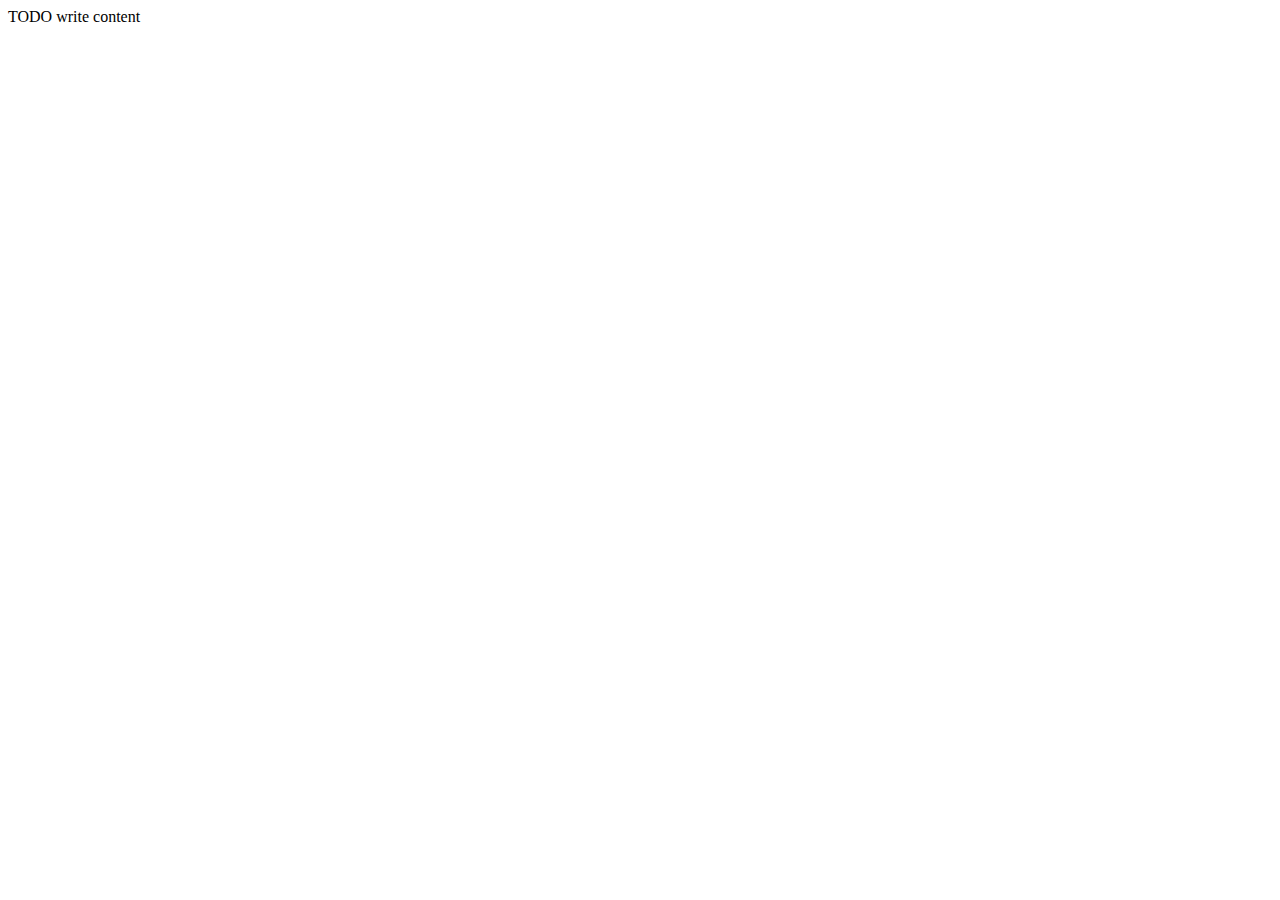
==== web/pags/contactenos.html @ ec0ce639 "QuienesSomos, falla css texto, cambio de  archivo html- jsp" ====
<!DOCTYPE html>
<!--
To change this license header, choose License Headers in Project Properties.
To change this template file, choose Tools | Templates
and open the template in the editor.
-->
<html>
    <head>
        <title>TODO supply a title</title>
        <meta charset="UTF-8">
        <meta name="viewport" content="width=device-width, initial-scale=1.0">
    </head>
    <body>
        <div>TODO write content</div>
    </body>
</html>
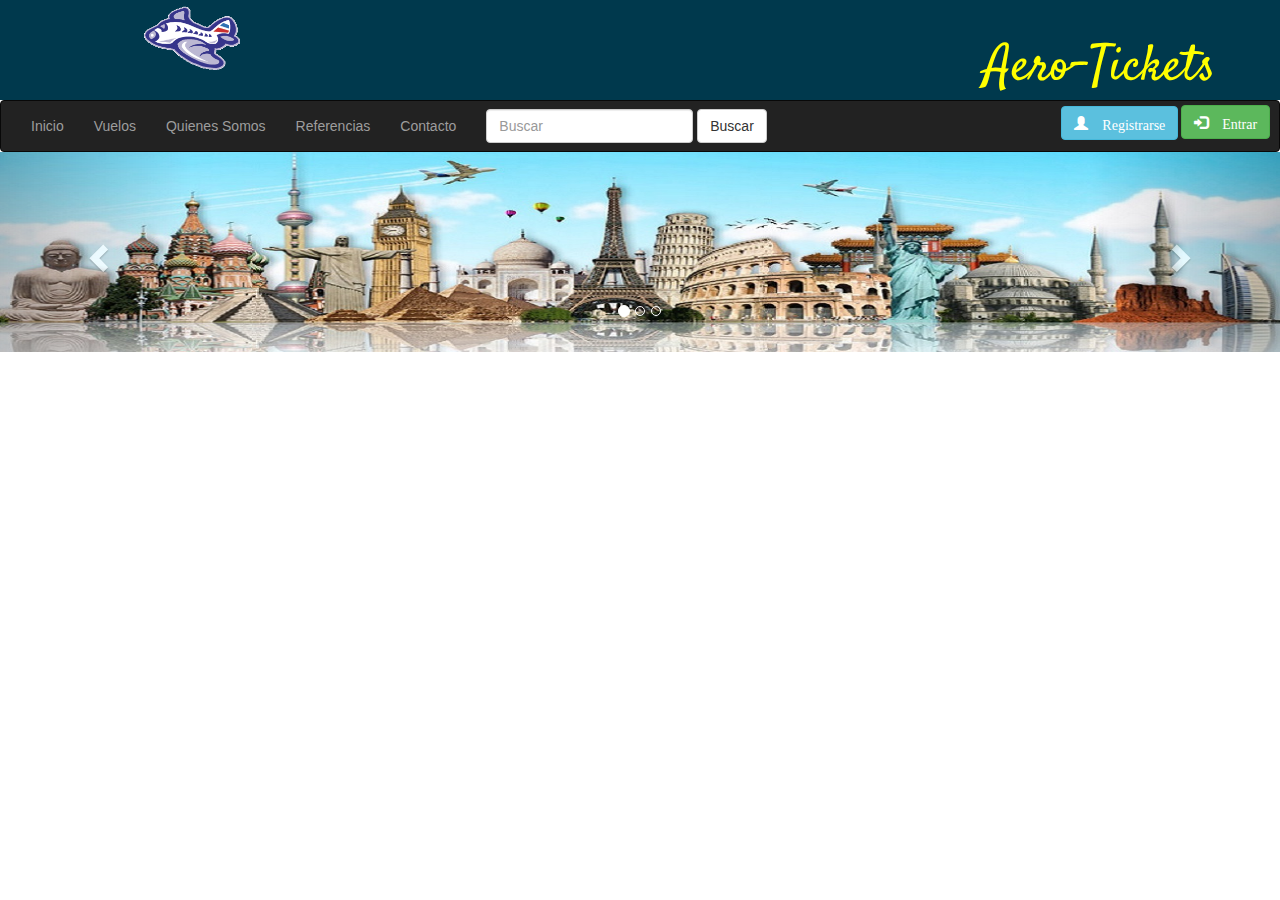
==== commit 0cc7c63e: "Modificaciones a css y paginas para hacerlas responsivas" ====
--- a/web/pags/contactenos.html
+++ b/web/pags/contactenos.html
@@ -6,11 +6,208 @@
 -->
 <html>
     <head>
-        <title>TODO supply a title</title>
+        <title>ReservacionesCR</title>
         <meta charset="UTF-8">
-        <meta name="viewport" content="width=device-width, initial-scale=1.0">
+        <meta name="viewport" content="width=device-width, user-scalable=no, initial-scale=1.0, maximum-scale=1.0, minimum-scale=1.0">        <link rel="stylesheet" href="https://maxcdn.bootstrapcdn.com/bootstrap/3.3.7/css/bootstrap.min.css">
+        <script src="https://ajax.googleapis.com/ajax/libs/jquery/3.2.0/jquery.min.js"></script>
+        <script src="https://maxcdn.bootstrapcdn.com/bootstrap/3.3.7/js/bootstrap.min.js"></script>
+        <link href="../css/estilos.css" rel="stylesheet" type="text/css"/>
+        <link href="https://fonts.googleapis.com/css?family=Satisfy" rel="stylesheet">
     </head>
     <body>
-        <div>TODO write content</div>
+        <div id="encabezado">
+            <h3>Aero-Tickets</h3>
+            <img src="../imagenes/inicio/avion.gif" alt=""/>
+        </div>
+        <div id="navBar">
+            <nav class="navbar navbar-inverse" role="navigation">
+                <div class="navbar-header">
+                    <button type="button" class="navbar-toggle" data-toggle="collapse"
+                            data-target=".navbar-ex1-collapse">
+                        <span class="sr-only">Desplegar navegación</span>
+                        <span class="icon-bar"></span>
+                        <span class="icon-bar"></span>
+                        <span class="icon-bar"></span>
+                    </button>
+                </div>
+                <div class="collapse navbar-collapse navbar-ex1-collapse">
+                    <ul class="nav navbar-nav">
+                        <li><a href="../index.jsp">Inicio</a></li>
+                        <li><a href="#">Vuelos</a></li>
+                        <li><a href="quienesSomos.html">Quienes Somos</a></li>
+                        <li><a href="#">Referencias</a></li>
+                        <li><a href="#">Contacto</a></li>
+                    </ul>
+                    <form class="navbar-form navbar-left">
+                        <div class="form-group">
+                            <input type="text" class="form-control" placeholder="Buscar">
+                        </div>
+                        <button type="submit" class="btn btn-default">Buscar</button>
+                    </form>
+                    <ul class="nav navbar-nav navbar-right" id="menuLogSign">
+                        <li><button type="button" class="btn btn-info glyphicon glyphicon-user" data-toggle="modal" data-target="#myModalRegistro"> Registrarse</button></li>
+                        <li><button type="button" class="btn btn-success glyphicon glyphicon-log-in" data-toggle="modal" data-target="#myModalIngreso"> Entrar</button></li>
+                    </ul>
+                </div>
+            </nav> <!--Navbar-->
+        </div>
+        <div id="myCarousel" class="banner carousel slide" data-ride="carousel">
+            <ol class="carousel-indicators">
+                <li data-target="#myCarousel" data-slide-to="0" class="active"></li>
+                <li data-target="#myCarousel" data-slide-to="1"></li>
+                <li data-target="#myCarousel" data-slide-to="2"></li>
+            </ol>
+            <div class="carousel-inner" role="listbox"> 
+                <div class="item active">
+                    <img id="img_default" src="../imagenes/Banner/banner-travel.jpg" alt=""/>
+                    <div class="carousel-caption">
+                        <h3></h3>
+                        <p></p>
+                    </div>
+                </div>
+                <div class="item">
+                    <img id="img_default" src="../imagenes/Banner/banner-1814989_1280.jpg" alt=""/>
+                    <div class="carousel-caption">
+                        <h3></h3> 
+                        <p></p>
+                    </div>
+                </div>
+                <div class="item">
+                    <img id="img_default" src="../imagenes/Banner/banner.jpg" alt=""/>
+                    <div class="carousel-caption">
+                        <h3></h3>
+                        <p></p>
+                    </div>
+                </div>
+            </div>
+
+            <!-- Left and right controls -->
+            <a class="left carousel-control" href="#myCarousel" role="button" data-slide="prev"><span class="glyphicon glyphicon-chevron-left" aria-hidden="true"></span>
+                <span class="sr-only">Anterior</span>
+            </a>
+            <a class="right carousel-control" href="#myCarousel" role="button" data-slide="next">
+                <span class="glyphicon glyphicon-chevron-right" aria-hidden="true"></span>
+                <span class="sr-only">Siguiente</span>
+            </a>
+        </div>  <!--Slider-->
+        <div class="container">
+            <!-- Modal -->
+            <div class="modal fade" id="myModalRegistro" role="dialog">
+                <div class="modal-dialog">
+                    <!-- Modal content-->
+                    <div class="modal-content">
+                        <div class="modal-header">
+                            <button type="button" class="close" data-dismiss="modal">&times;</button>
+                            <h4 class="modal-title">Inscripción Usuario</h4>
+                        </div>
+                        <div class="modal-body" id="modalForm">
+                            <form class="form-horizontal" role="form">
+                                <div class="form-group">
+                                    <label for="usuario" class="col-lg-2 control-label">Usuario</label>
+                                    <div class="col-lg-2">
+                                        <input type="text" class="form-control" id="usuario_sign"
+                                               placeholder="Usuario">
+                                    </div>
+                                </div>
+                                <div class="form-group">
+                                    <label for="correo" class="col-lg-2 control-label">Correo</label>
+                                    <div class="col-lg-2">
+                                        <input type="email" class="form-control" id="correo_sign"
+                                               placeholder="Email">
+                                    </div>
+                                </div>
+                                <div class="form-group">
+                                    <label for="password" class="col-lg-2 control-label">Contraseña</label>
+                                    <div class="col-lg-2">
+                                        <input type="password" class="form-control" id="password_sign"
+                                               placeholder="Contraseña">
+                                    </div>
+                                </div>
+                                <div class="form-group">
+                                    <label for="password_confirm" class="col-lg-2 control-label">Confirmar contraseña</label>
+                                    <div class="col-lg-2">
+                                        <input type="password" id="password_confirm_sign" 
+                                               class="form-control" placeholder="Contraseña">
+                                    </div>
+                                </div>
+                                <div class="form-group" id="inputAux">
+                                    <label for="nombre_apellidos" class="col-xs-1 control-label">Nombre</label>
+                                    <div class="col-xs-3">
+                                        <input type="text" id="primer_ap_sign" class="form-control" placeholder="Primer Apellido">
+                                    </div>
+                                    <div class="col-xs-3">
+                                        <input type="text" id="segundo_ap_sign" class="form-control" placeholder="Segundo Apellido">
+                                    </div>
+                                    <div class="col-xs-3">
+                                        <input type="text" id="nombre_sign" class="form-control" placeholder="Nombre">
+                                    </div>
+                                </div>
+                                <div class="form-group">
+                                    <label for="pais" class="col-lg-2 control-label">Nacionalidad</label>
+                                    <div class="col-xs-4">
+                                        <select class="form-control">
+                                            <option>Elige un país</option>
+                                            <option>Costa Rica</option>
+                                            <option>Nicaragua</option>
+                                            <option>Omán</option>
+                                            <option>Sudáfrica</option>
+                                            <option>Zambia</option>
+                                        </select>
+                                    </div>
+                                </div>
+                                <div class="form-group">
+                                    <label for="direccion" class="col-xs-2 control-label">Dirección</label>
+                                    <div class="col-xs-3">
+                                        <input type="text" id="ciudad" class="form-control" placeholder="Ciudad">
+                                    </div>
+                                    <div class="col-xs-3">
+                                        <input type="text" id="estado" class="form-control" placeholder="Estado">
+                                    </div>
+                                </div>
+                                <div class="modal-footer buttonOpt" >
+                                    <button type="button" class="btn btn-default" data-dismiss="modal">Cerrar</button>
+                                    <button type="button" class="btn btn-primary">Registrarse</button>
+                                </div>
+                            </form>
+                        </div>
+                    </div>
+                </div>
+            </div>
+        </div>  <!--Registro-->
+        <div class="container">
+            <!-- Modal -->
+            <div class="modal fade" id="myModalIngreso" role="dialog">
+                <div class="modal-dialog">
+                    <!-- Modal content-->
+                    <div class="modal-content">
+                        <div class="modal-header">
+                            <button type="button" class="close" data-dismiss="modal">&times;</button>
+                            <h4 class="modal-title">Ingreso Usuario</h4>
+                        </div>
+                        <div class="modal-body" id="modalForm">
+                            <form class="form-horizontal" role="form">
+                                <div class="form-group">
+                                    <label for="usuario" class="col-lg-2 control-label">Usuario</label>
+                                    <div class="col-lg-2">
+                                        <input type="text" class="form-control" id="usuario_sign"
+                                               placeholder="Usuario">
+                                    </div>
+                                </div>
+                                <div class="form-group">
+                                    <label for="password" class="col-lg-2 control-label">Contraseña</label>
+                                    <div class="col-lg-2">
+                                        <input type="password" class="form-control" id="password_sign"
+                                               placeholder="Contraseña">
+                                    </div>
+                                </div><div class="modal-footer buttonOpt" >
+                                    <button type="button" class="btn btn-default" data-dismiss="modal">Cerrar</button>
+                                    <button type="button" class="btn btn-primary">Ingresar</button>
+                                </div>
+                            </form>
+                        </div>
+                    </div>
+                </div>
+            </div>
+        </div>  <!--Ingreso-->
     </body>
 </html>
--- a/web/css/estilos.css
+++ b/web/css/estilos.css
@@ -0,0 +1,87 @@
+/*
+To change this license header, choose License Headers in Project Properties.
+To change this template file, choose Tools | Templates
+and open the template in the editor.
+*/
+/* 
+    Created on : 14/04/2017, 06:18:01 PM
+    Author     : admin
+*/
+
+
+#encabezado{
+    position: relative;
+    background-color: #00394d;
+    padding-left: 0;
+    padding-right: 0;
+    height: 100px;
+}
+
+#contenedor{
+    margin-left: 5%;
+    margin-right: 5%;
+    margin-bottom: 10%;
+    width: 90%;
+}
+
+#encabezado h3{
+    position:absolute; right: 5%; top: 20%;
+    color: yellow;
+    font-size: 50px;
+    font-family: 'Satisfy', cursive;
+}
+
+#encabezado img{
+    position: absolute;
+    height: 100%;
+}
+
+#navBar{
+    position: relative;
+}
+
+#menuLogSign button{
+    margin-top: 3%;
+    left: -10%;
+}
+
+#tabla{
+     width: 100%;
+}
+/**************************************************/
+
+#modalForm{
+    position: relative; left: 3%;
+}
+
+#modalForm input{
+    position: relative;
+    margin-right: 2%;
+    width: 20%;
+}
+
+#inputAux label{
+    margin-right: 5%;
+}
+
+#inputAux input{
+    width: 14%;
+}
+
+.buttonOpt{
+    width: 598px;
+    margin-left: -45px;
+}
+/**************************************************/
+
+
+.banner{
+    position: relative; top: -20px;
+    left: 0;
+    height: 200px;
+    width: 100%;
+}
+  .carousel-inner > .item > img{
+      width: 100%;
+      height: 200px;
+  }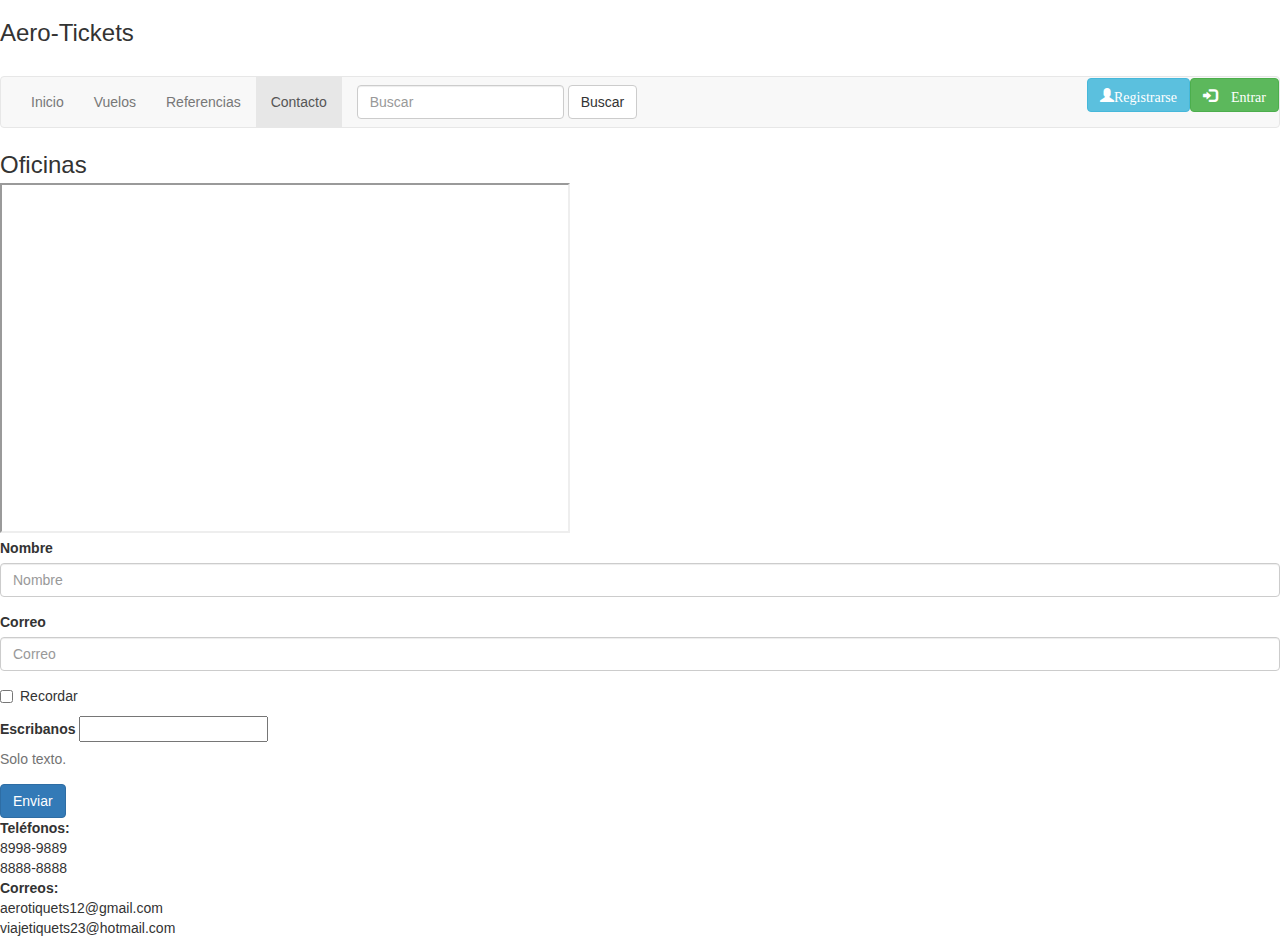
==== commit 891a3352: "Contactos" ====
--- a/web/pags/contactenos.html
+++ b/web/pags/contactenos.html
@@ -6,37 +6,28 @@
 -->
 <html>
     <head>
-        <title>ReservacionesCR</title>
-        <meta charset="UTF-8">
-        <meta name="viewport" content="width=device-width, user-scalable=no, initial-scale=1.0, maximum-scale=1.0, minimum-scale=1.0">        <link rel="stylesheet" href="https://maxcdn.bootstrapcdn.com/bootstrap/3.3.7/css/bootstrap.min.css">
+        <title>Contacto</title>
+         <meta charset="UTF-8">
+        <meta name="viewport" content="width=device-width, initial-scale=1.0">
+        <link rel="stylesheet" href="https://maxcdn.bootstrapcdn.com/bootstrap/3.3.7/css/bootstrap.min.css">
         <script src="https://ajax.googleapis.com/ajax/libs/jquery/3.2.0/jquery.min.js"></script>
         <script src="https://maxcdn.bootstrapcdn.com/bootstrap/3.3.7/js/bootstrap.min.js"></script>
-        <link href="../css/estilos.css" rel="stylesheet" type="text/css"/>
+        <link href="css/estilos.css" rel="stylesheet" type="text/css"/>
         <link href="https://fonts.googleapis.com/css?family=Satisfy" rel="stylesheet">
     </head>
     <body>
         <div id="encabezado">
             <h3>Aero-Tickets</h3>
-            <img src="../imagenes/inicio/avion.gif" alt=""/>
+            <img src="imagenes/inicio/avion.gif" alt=""/>
         </div>
         <div id="navBar">
-            <nav class="navbar navbar-inverse" role="navigation">
-                <div class="navbar-header">
-                    <button type="button" class="navbar-toggle" data-toggle="collapse"
-                            data-target=".navbar-ex1-collapse">
-                        <span class="sr-only">Desplegar navegación</span>
-                        <span class="icon-bar"></span>
-                        <span class="icon-bar"></span>
-                        <span class="icon-bar"></span>
-                    </button>
-                </div>
-                <div class="collapse navbar-collapse navbar-ex1-collapse">
+            <nav class="navbar navbar-default">
+                <div class="container-fluid">
                     <ul class="nav navbar-nav">
-                        <li><a href="../index.jsp">Inicio</a></li>
+                        <li><a href="index.html">Inicio</a></li>
                         <li><a href="#">Vuelos</a></li>
-                        <li><a href="quienesSomos.html">Quienes Somos</a></li>
                         <li><a href="#">Referencias</a></li>
-                        <li><a href="#">Contacto</a></li>
+                        <li class="active"><a href="Contacto.html">Contacto</a></li>
                     </ul>
                     <form class="navbar-form navbar-left">
                         <div class="form-group">
@@ -45,169 +36,41 @@
                         <button type="submit" class="btn btn-default">Buscar</button>
                     </form>
                     <ul class="nav navbar-nav navbar-right" id="menuLogSign">
-                        <li><button type="button" class="btn btn-info glyphicon glyphicon-user" data-toggle="modal" data-target="#myModalRegistro"> Registrarse</button></li>
+                        <li><button type="button" class="btn btn-info glyphicon glyphicon-user" data-toggle="modal" data-target="#myModalRegistro">Registrarse</button></li>
                         <li><button type="button" class="btn btn-success glyphicon glyphicon-log-in" data-toggle="modal" data-target="#myModalIngreso"> Entrar</button></li>
                     </ul>
                 </div>
-            </nav> <!--Navbar-->
+            </nav>
+        </div>  <!--Navbar-->    
+        <!----> <h3 class="modal-title oficinas">Oficinas</h3>
+        <div class="mapa">
+        <iframe src="https://www.google.com/maps/embed?pb=!1m18!1m12!1m3!1d62867.597373497214!2d-84.23890192212515!3d9.998277992852325!2m3!1f0!2f0!3f0!3m2!1i1024!2i768!4f13.1!3m3!1m2!1s0x8fa0f9a32e823a41%3A0xc545f9616eaf5b01!2sAeropuerto+Internacional+Juan+Santamar%C3%ADa!5e0!3m2!1ses!2scr!4v1492556102764" width="570" height="350" allowfullscreen></iframe>       
         </div>
-        <div id="myCarousel" class="banner carousel slide" data-ride="carousel">
-            <ol class="carousel-indicators">
-                <li data-target="#myCarousel" data-slide-to="0" class="active"></li>
-                <li data-target="#myCarousel" data-slide-to="1"></li>
-                <li data-target="#myCarousel" data-slide-to="2"></li>
-            </ol>
-            <div class="carousel-inner" role="listbox"> 
-                <div class="item active">
-                    <img id="img_default" src="../imagenes/Banner/banner-travel.jpg" alt=""/>
-                    <div class="carousel-caption">
-                        <h3></h3>
-                        <p></p>
-                    </div>
+               <div class="contacto">            
+             <form>
+                <div class="form-group">
+                    <label for="nombre">Nombre</label>
+                    <input type="text" class="form-control" id="exampleInputEmail1" placeholder="Nombre">
                 </div>
-                <div class="item">
-                    <img id="img_default" src="../imagenes/Banner/banner-1814989_1280.jpg" alt=""/>
-                    <div class="carousel-caption">
-                        <h3></h3> 
-                        <p></p>
-                    </div>
-                </div>
-                <div class="item">
-                    <img id="img_default" src="../imagenes/Banner/banner.jpg" alt=""/>
-                    <div class="carousel-caption">
-                        <h3></h3>
-                        <p></p>
-                    </div>
-                </div>
-            </div>
-
-            <!-- Left and right controls -->
-            <a class="left carousel-control" href="#myCarousel" role="button" data-slide="prev"><span class="glyphicon glyphicon-chevron-left" aria-hidden="true"></span>
-                <span class="sr-only">Anterior</span>
-            </a>
-            <a class="right carousel-control" href="#myCarousel" role="button" data-slide="next">
-                <span class="glyphicon glyphicon-chevron-right" aria-hidden="true"></span>
-                <span class="sr-only">Siguiente</span>
-            </a>
-        </div>  <!--Slider-->
-        <div class="container">
-            <!-- Modal -->
-            <div class="modal fade" id="myModalRegistro" role="dialog">
-                <div class="modal-dialog">
-                    <!-- Modal content-->
-                    <div class="modal-content">
-                        <div class="modal-header">
-                            <button type="button" class="close" data-dismiss="modal">&times;</button>
-                            <h4 class="modal-title">Inscripción Usuario</h4>
-                        </div>
-                        <div class="modal-body" id="modalForm">
-                            <form class="form-horizontal" role="form">
-                                <div class="form-group">
-                                    <label for="usuario" class="col-lg-2 control-label">Usuario</label>
-                                    <div class="col-lg-2">
-                                        <input type="text" class="form-control" id="usuario_sign"
-                                               placeholder="Usuario">
-                                    </div>
-                                </div>
-                                <div class="form-group">
-                                    <label for="correo" class="col-lg-2 control-label">Correo</label>
-                                    <div class="col-lg-2">
-                                        <input type="email" class="form-control" id="correo_sign"
-                                               placeholder="Email">
-                                    </div>
-                                </div>
-                                <div class="form-group">
-                                    <label for="password" class="col-lg-2 control-label">Contraseña</label>
-                                    <div class="col-lg-2">
-                                        <input type="password" class="form-control" id="password_sign"
-                                               placeholder="Contraseña">
-                                    </div>
-                                </div>
-                                <div class="form-group">
-                                    <label for="password_confirm" class="col-lg-2 control-label">Confirmar contraseña</label>
-                                    <div class="col-lg-2">
-                                        <input type="password" id="password_confirm_sign" 
-                                               class="form-control" placeholder="Contraseña">
-                                    </div>
-                                </div>
-                                <div class="form-group" id="inputAux">
-                                    <label for="nombre_apellidos" class="col-xs-1 control-label">Nombre</label>
-                                    <div class="col-xs-3">
-                                        <input type="text" id="primer_ap_sign" class="form-control" placeholder="Primer Apellido">
-                                    </div>
-                                    <div class="col-xs-3">
-                                        <input type="text" id="segundo_ap_sign" class="form-control" placeholder="Segundo Apellido">
-                                    </div>
-                                    <div class="col-xs-3">
-                                        <input type="text" id="nombre_sign" class="form-control" placeholder="Nombre">
-                                    </div>
-                                </div>
-                                <div class="form-group">
-                                    <label for="pais" class="col-lg-2 control-label">Nacionalidad</label>
-                                    <div class="col-xs-4">
-                                        <select class="form-control">
-                                            <option>Elige un país</option>
-                                            <option>Costa Rica</option>
-                                            <option>Nicaragua</option>
-                                            <option>Omán</option>
-                                            <option>Sudáfrica</option>
-                                            <option>Zambia</option>
-                                        </select>
-                                    </div>
-                                </div>
-                                <div class="form-group">
-                                    <label for="direccion" class="col-xs-2 control-label">Dirección</label>
-                                    <div class="col-xs-3">
-                                        <input type="text" id="ciudad" class="form-control" placeholder="Ciudad">
-                                    </div>
-                                    <div class="col-xs-3">
-                                        <input type="text" id="estado" class="form-control" placeholder="Estado">
-                                    </div>
-                                </div>
-                                <div class="modal-footer buttonOpt" >
-                                    <button type="button" class="btn btn-default" data-dismiss="modal">Cerrar</button>
-                                    <button type="button" class="btn btn-primary">Registrarse</button>
-                                </div>
-                            </form>
-                        </div>
-                    </div>
-                </div>
-            </div>
-        </div>  <!--Registro-->
-        <div class="container">
-            <!-- Modal -->
-            <div class="modal fade" id="myModalIngreso" role="dialog">
-                <div class="modal-dialog">
-                    <!-- Modal content-->
-                    <div class="modal-content">
-                        <div class="modal-header">
-                            <button type="button" class="close" data-dismiss="modal">&times;</button>
-                            <h4 class="modal-title">Ingreso Usuario</h4>
-                        </div>
-                        <div class="modal-body" id="modalForm">
-                            <form class="form-horizontal" role="form">
-                                <div class="form-group">
-                                    <label for="usuario" class="col-lg-2 control-label">Usuario</label>
-                                    <div class="col-lg-2">
-                                        <input type="text" class="form-control" id="usuario_sign"
-                                               placeholder="Usuario">
-                                    </div>
-                                </div>
-                                <div class="form-group">
-                                    <label for="password" class="col-lg-2 control-label">Contraseña</label>
-                                    <div class="col-lg-2">
-                                        <input type="password" class="form-control" id="password_sign"
-                                               placeholder="Contraseña">
-                                    </div>
-                                </div><div class="modal-footer buttonOpt" >
-                                    <button type="button" class="btn btn-default" data-dismiss="modal">Cerrar</button>
-                                    <button type="button" class="btn btn-primary">Ingresar</button>
-                                </div>
-                            </form>
-                        </div>
-                    </div>
-                </div>
-            </div>
-        </div>  <!--Ingreso-->
+                 <div class="form-group">
+                     <label for="correo">Correo</label>
+                     <input type="text" class="form-control" id="correo" placeholder="Correo">
+                 </div>
+                 <div class="checkbox">
+                     <label>
+                         <input type="checkbox">Recordar
+                     </label>
+                 </div>
+                 <div class="form-group">
+                     <label for="escribanos">Escribanos</label>
+                     <input type="text" id="escribanos">
+                     <p class="help-block">Solo texto.</p>
+                 </div> 
+             </form>
+             <button type="submit" class="btn btn-primary enviar">Enviar</button>
+             <br>
+             <b> Teléfonos:</b> <br>8998-9889<br>8888-8888 <br>
+             <b>Correos:</b> <br> aerotiquets12@gmail.com <br> viajetiquets23@hotmail.com <br>
+        </div>
     </body>
 </html>
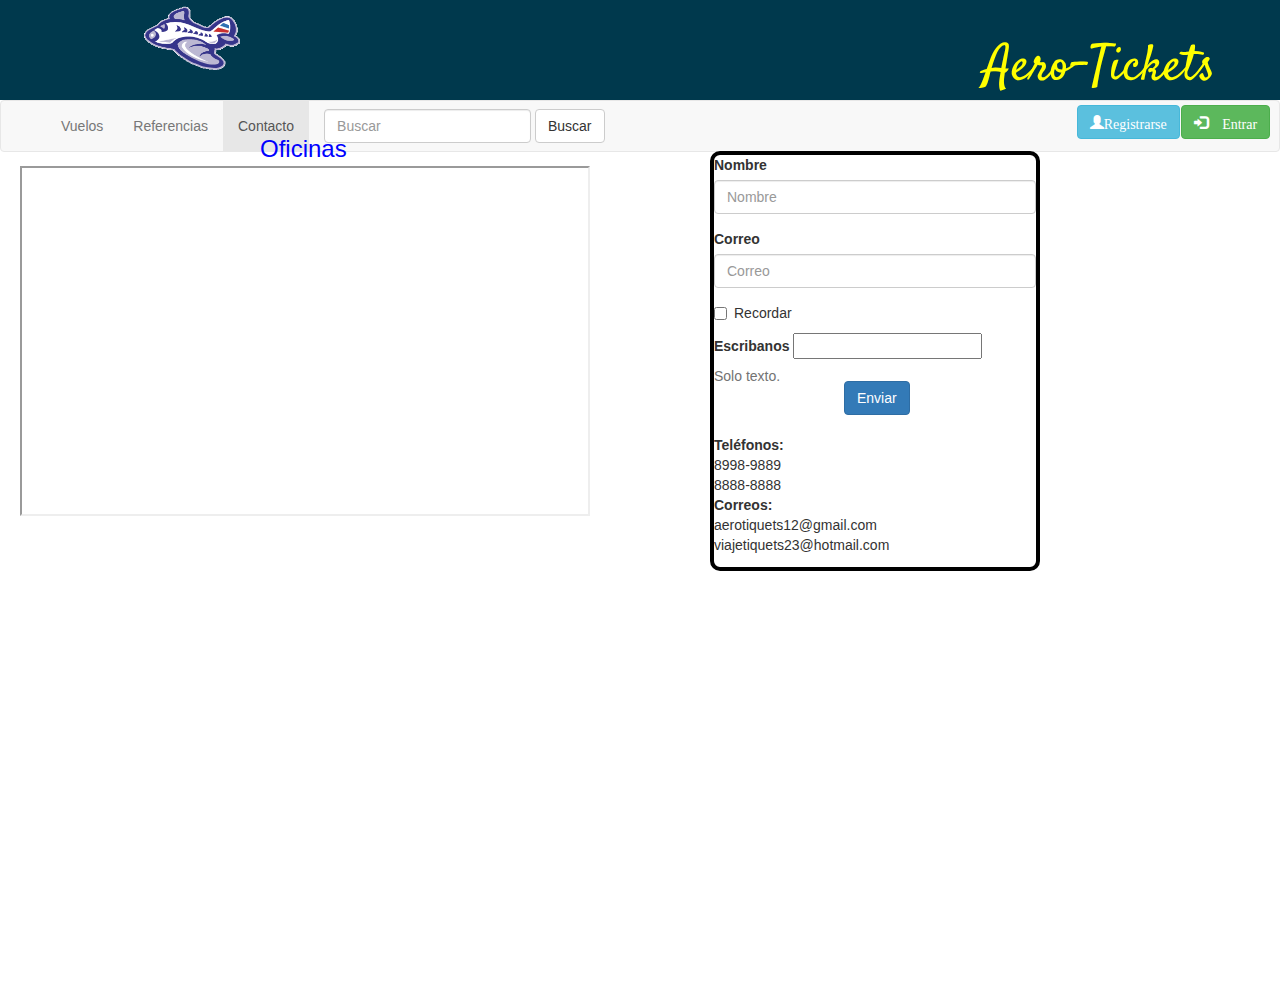
==== commit d7126322: "Anexo de página contacto" ====
--- a/web/pags/contactenos.html
+++ b/web/pags/contactenos.html
@@ -12,22 +12,22 @@
         <link rel="stylesheet" href="https://maxcdn.bootstrapcdn.com/bootstrap/3.3.7/css/bootstrap.min.css">
         <script src="https://ajax.googleapis.com/ajax/libs/jquery/3.2.0/jquery.min.js"></script>
         <script src="https://maxcdn.bootstrapcdn.com/bootstrap/3.3.7/js/bootstrap.min.js"></script>
-        <link href="css/estilos.css" rel="stylesheet" type="text/css"/>
+        <link href="../css/estilos.css" rel="stylesheet" type="text/css"/>
         <link href="https://fonts.googleapis.com/css?family=Satisfy" rel="stylesheet">
     </head>
     <body>
         <div id="encabezado">
             <h3>Aero-Tickets</h3>
-            <img src="imagenes/inicio/avion.gif" alt=""/>
+            <img src="../imagenes/inicio/avion.gif" alt=""/>
         </div>
         <div id="navBar">
             <nav class="navbar navbar-default">
                 <div class="container-fluid">
                     <ul class="nav navbar-nav">
-                        <li><a href="index.html">Inicio</a></li>
+                        <li><a href="../index.jsp"></a></li>
                         <li><a href="#">Vuelos</a></li>
                         <li><a href="#">Referencias</a></li>
-                        <li class="active"><a href="Contacto.html">Contacto</a></li>
+                        <li class="active"><a href="contactenos.html">Contacto</a></li>
                     </ul>
                     <form class="navbar-form navbar-left">
                         <div class="form-group">
--- a/web/css/estilos.css
+++ b/web/css/estilos.css
@@ -0,0 +1,112 @@
+/*
+To change this license header, choose License Headers in Project Properties.
+To change this template file, choose Tools | Templates
+and open the template in the editor.
+*/
+/* 
+    Created on : 14/04/2017, 06:18:01 PM
+    Author     : admin
+*/
+
+
+#encabezado{
+    position: relative;
+    background-color: #00394d;
+    padding-left: 0;
+    padding-right: 0;
+    height: 100px;
+}
+
+#contenedor{
+    margin-left: 5%;
+    margin-right: 5%;
+    margin-bottom: 10%;
+    width: 90%;
+}
+
+#encabezado h3{
+    position:absolute; right: 5%; top: 20%;
+    color: yellow;
+    font-size: 50px;
+    font-family: 'Satisfy', cursive;
+}
+
+#encabezado img{
+    position: absolute;
+    height: 100%;
+}
+
+#navBar{
+    position: relative;
+}
+
+#menuLogSign button{
+    margin-top: 3%;
+    left: -10%;
+}
+
+#tabla{
+     width: 100%;
+}
+/**************************************************/
+
+#modalForm{
+    position: relative; left: 3%;
+}
+
+#modalForm input{
+    position: relative;
+    margin-right: 2%;
+    width: 20%;
+}
+
+#inputAux label{
+    margin-right: 5%;
+}
+
+#inputAux input{
+    width: 14%;
+}
+
+.buttonOpt{
+    width: 598px;
+    margin-left: -45px;
+}
+/**************************************************/
+
+
+.banner{
+    position: relative; top: -20px;
+    left: 0;
+    height: 400px;
+    width: 100%;
+}
+  .carousel-inner > .item > img{
+      width: 100%;
+      height: 400px;
+  }
+  
+  .mapa{
+    position: relative; top:-40px; left: 20px;
+}
+
+.contacto{
+    width:330px;
+    height:420px;
+    position: relative; top:-410px; left: 710px;
+    border-radius: 10px 10px 10px 10px;
+    -moz-border-radius: 10px 10px 10px 10px;
+    -webkit-border-radius: 10px 10px 10px 10px;
+    border: 4px solid #000000;
+}
+.oficinas{
+    position: relative; top:-40px; left:260px; 
+    color: blue;
+}
+.piedepagina{
+    position: relative; top:0px; left: 10px;
+}
+
+.enviar{
+    position: relative; top:-20px; left: 130px;
+}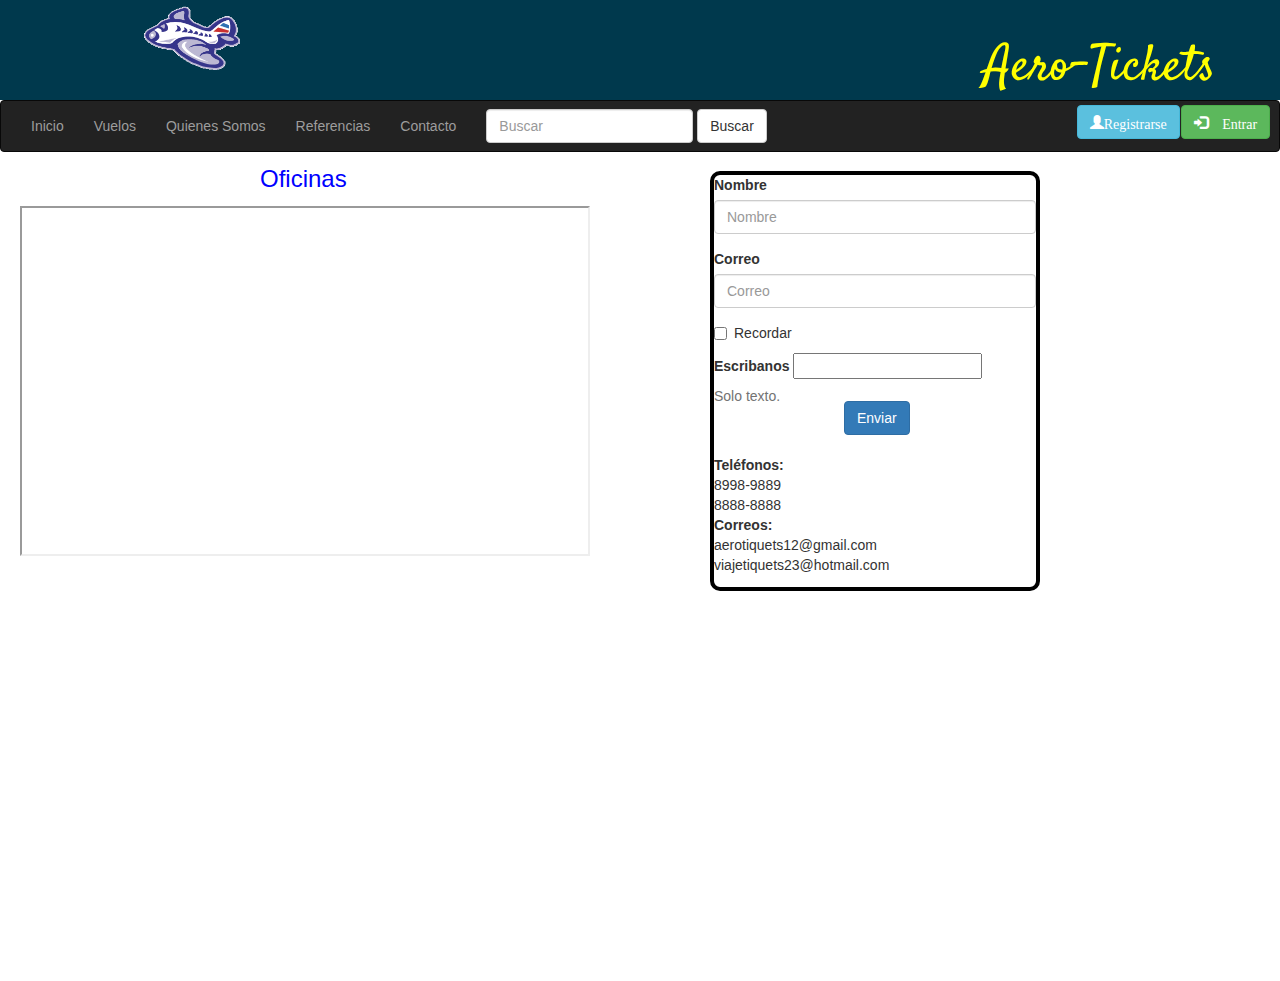
==== commit 35d2bc60: "Anexo de página contacto" ====
--- a/web/pags/contactenos.html
+++ b/web/pags/contactenos.html
@@ -21,13 +21,14 @@
             <img src="../imagenes/inicio/avion.gif" alt=""/>
         </div>
         <div id="navBar">
-            <nav class="navbar navbar-default">
+            <nav class="navbar navbar-inverse">
                 <div class="container-fluid">
-                    <ul class="nav navbar-nav">
-                        <li><a href="../index.jsp"></a></li>
+                    <ul class="nav navbar-nav">                        
+                        <li><a href="../index.jsp">Inicio</a></li>
                         <li><a href="#">Vuelos</a></li>
+                        <li><a href="quienesSomos.html">Quienes Somos</a></li>
                         <li><a href="#">Referencias</a></li>
-                        <li class="active"><a href="contactenos.html">Contacto</a></li>
+                        <li><a href="pags/contactenos.html">Contacto</a></li>
                     </ul>
                     <form class="navbar-form navbar-left">
                         <div class="form-group">
--- a/web/css/estilos.css
+++ b/web/css/estilos.css
@@ -87,20 +87,20 @@
   }
   
   .mapa{
-    position: relative; top:-40px; left: 20px;
+    position: relative; top:-50x; left: 20px;
 }
 
 .contacto{
     width:330px;
     height:420px;
-    position: relative; top:-410px; left: 710px;
+    position: relative; top:-390px; left: 710px;
     border-radius: 10px 10px 10px 10px;
     -moz-border-radius: 10px 10px 10px 10px;
     -webkit-border-radius: 10px 10px 10px 10px;
     border: 4px solid #000000;
 }
 .oficinas{
-    position: relative; top:-40px; left:260px; 
+    position: relative; top:-10px; left:260px; 
     color: blue;
 }
 .piedepagina{
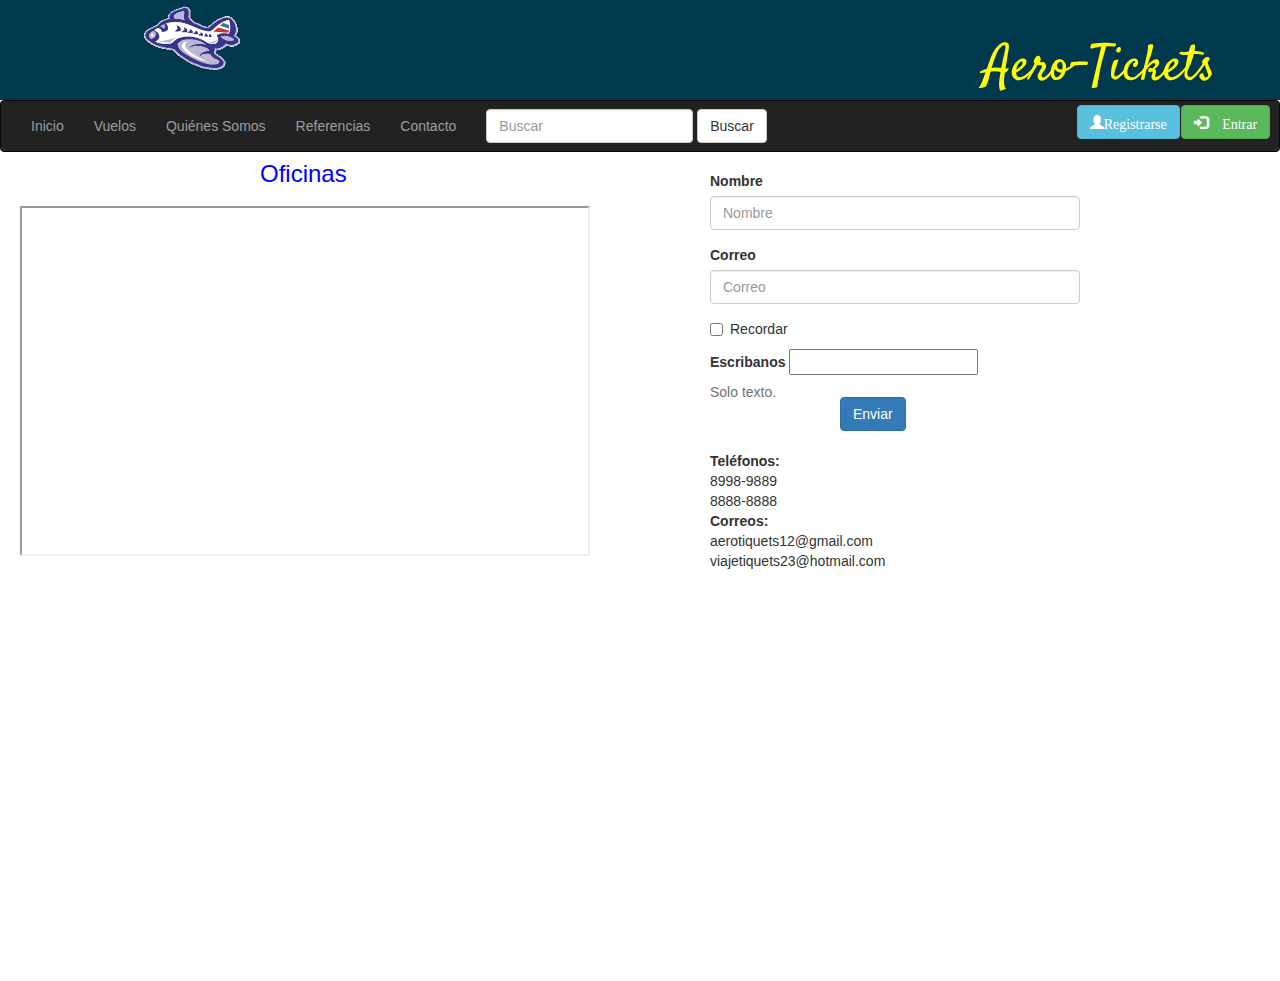
==== commit 5ea66af6: "Anexo de página contacto" ====
--- a/web/pags/contactenos.html
+++ b/web/pags/contactenos.html
@@ -26,7 +26,7 @@
                     <ul class="nav navbar-nav">                        
                         <li><a href="../index.jsp">Inicio</a></li>
                         <li><a href="#">Vuelos</a></li>
-                        <li><a href="quienesSomos.html">Quienes Somos</a></li>
+                        <li><a href="quienesSomos.html">Quiénes Somos</a></li>
                         <li><a href="#">Referencias</a></li>
                         <li><a href="pags/contactenos.html">Contacto</a></li>
                     </ul>
--- a/web/css/estilos.css
+++ b/web/css/estilos.css
@@ -87,20 +87,17 @@
   }
   
   .mapa{
-    position: relative; top:-50x; left: 20px;
+    position: relative; top:-45x; left: 20px;
 }
 
 .contacto{
-    width:330px;
+    width:370px;
     height:420px;
     position: relative; top:-390px; left: 710px;
-    border-radius: 10px 10px 10px 10px;
-    -moz-border-radius: 10px 10px 10px 10px;
-    -webkit-border-radius: 10px 10px 10px 10px;
-    border: 4px solid #000000;
+    
 }
 .oficinas{
-    position: relative; top:-10px; left:260px; 
+    position: relative; top:-15px; left:260px; 
     color: blue;
 }
 .piedepagina{
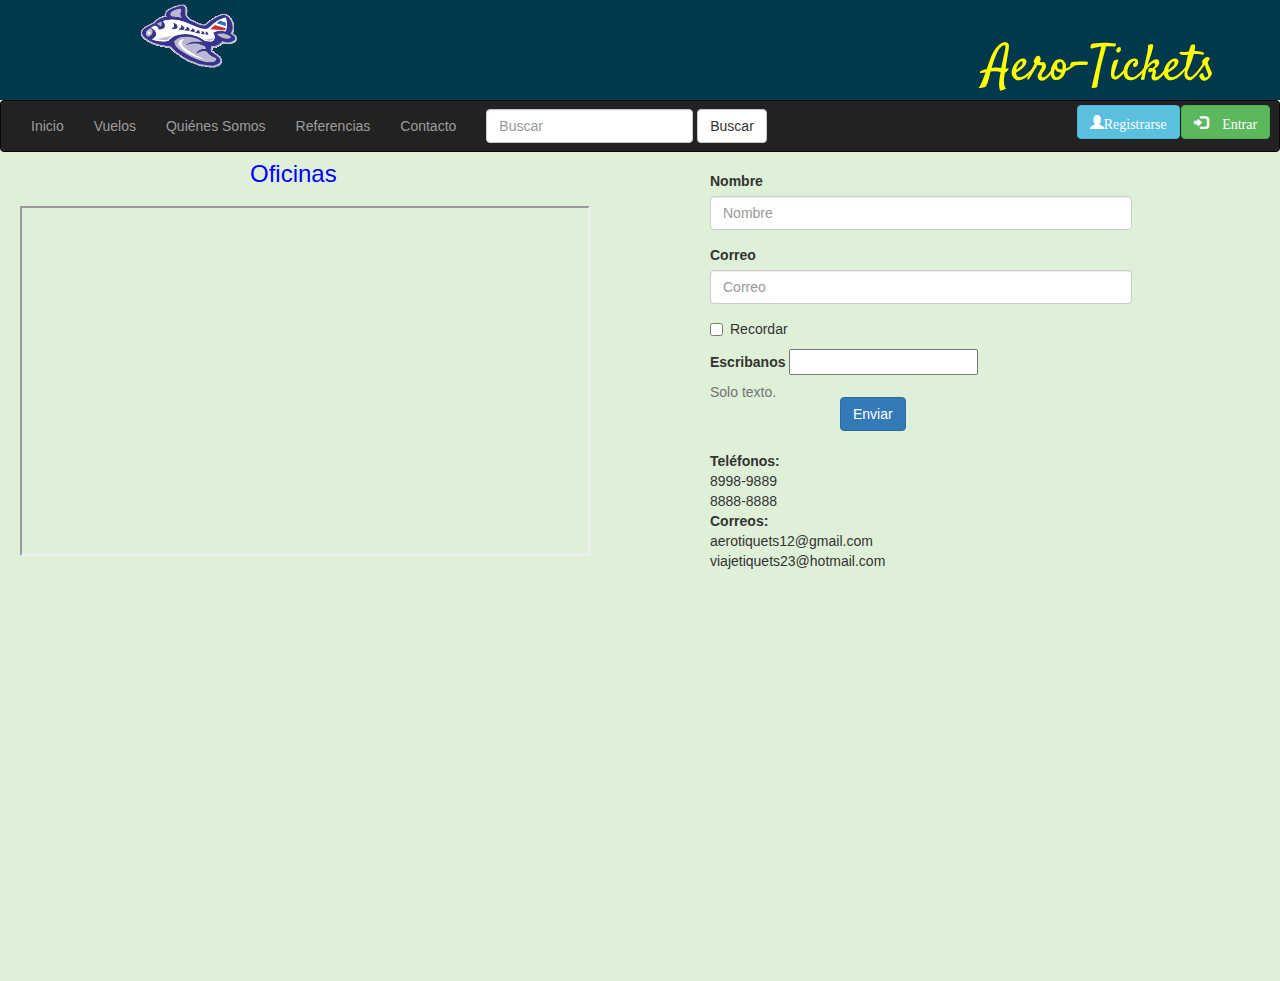
==== commit fd91d075: "Actualizacion datos publicos" ====
--- a/web/pags/contactenos.html
+++ b/web/pags/contactenos.html
@@ -15,7 +15,7 @@
         <link href="../css/estilos.css" rel="stylesheet" type="text/css"/>
         <link href="https://fonts.googleapis.com/css?family=Satisfy" rel="stylesheet">
     </head>
-    <body>
+    <body class="bg-success">
         <div id="encabezado">
             <h3>Aero-Tickets</h3>
             <img src="../imagenes/inicio/avion.gif" alt=""/>
@@ -73,5 +73,121 @@
              <b> Teléfonos:</b> <br>8998-9889<br>8888-8888 <br>
              <b>Correos:</b> <br> aerotiquets12@gmail.com <br> viajetiquets23@hotmail.com <br>
         </div>
+        <div class="container">
+            <!-- Modal -->
+            <div class="modal fade" id="myModalRegistro" role="dialog">
+                <div class="modal-dialog">
+                    <!-- Modal content-->
+                    <div class="modal-content">
+                        <div class="modal-header">
+                            <button type="button" class="close" data-dismiss="modal">&times;</button>
+                            <h4 class="modal-title">Inscripción Usuario</h4>
+                        </div>
+                        <div class="modal-body" id="modalForm">
+                            <form class="form-horizontal" role="form">
+                                <div class="form-group">
+                                    <label for="usuario" class="col-lg-2 control-label">Usuario</label>
+                                    <div class="col-lg-2">
+                                        <input type="text" class="form-control" id="usuario_sign"
+                                               placeholder="Usuario">
+                                    </div>
+                                </div>
+                                <div class="form-group">
+                                    <label for="correo" class="col-lg-2 control-label">Correo</label>
+                                    <div class="col-lg-2">
+                                        <input type="email" class="form-control" id="correo_sign"
+                                               placeholder="Email">
+                                    </div>
+                                </div>
+                                <div class="form-group">
+                                    <label for="password" class="col-lg-2 control-label">Contraseña</label>
+                                    <div class="col-lg-2">
+                                        <input type="password" class="form-control" id="password_sign"
+                                               placeholder="Contraseña">
+                                    </div>
+                                </div>
+                                <div class="form-group">
+                                    <label for="password_confirm" class="col-lg-2 control-label">Confirmar contraseña</label>
+                                    <div class="col-lg-2">
+                                        <input type="password" id="password_confirm_sign" 
+                                               class="form-control" placeholder="Contraseña">
+                                    </div>
+                                </div>
+                                <div class="form-group" id="inputAux">
+                                    <label for="nombre_apellidos" class="col-xs-1 control-label">Nombre</label>
+                                    <div class="col-xs-3">
+                                        <input type="text" id="primer_ap_sign" class="form-control" placeholder="Primer Apellido">
+                                    </div>
+                                    <div class="col-xs-3">
+                                        <input type="text" id="segundo_ap_sign" class="form-control" placeholder="Segundo Apellido">
+                                    </div>
+                                    <div class="col-xs-3">
+                                        <input type="text" id="nombre_sign" class="form-control" placeholder="Nombre">
+                                    </div>
+                                </div>
+                                <div class="form-group">
+                                    <label for="pais" class="col-lg-2 control-label">Nacionalidad</label>
+                                    <div class="col-xs-4">
+                                        <select class="form-control">
+                                            <option>Elige un país</option>
+                                            <option>Costa Rica</option>
+                                            <option>Nicaragua</option>
+                                            <option>Omán</option>
+                                            <option>Sudáfrica</option>
+                                            <option>Zambia</option>
+                                        </select>
+                                    </div>
+                                </div>
+                                <div class="form-group">
+                                    <label for="direccion" class="col-xs-2 control-label">Dirección</label>
+                                    <div class="col-xs-3">
+                                        <input type="text" id="ciudad" class="form-control" placeholder="Ciudad">
+                                    </div>
+                                </div>
+                                <div class="modal-footer buttonOpt" >
+                                    <button type="button" class="btn btn-default" data-dismiss="modal">Cerrar</button>
+                                    <button type="button" class="btn btn-primary">Registrarse</button>
+                                </div>
+                            </form>
+                        </div>
+                    </div>
+                </div>
+            </div>
+        </div>  <!--Registro-->
+        <div class="container">
+            <!-- Modal -->
+            <div class="modal fade" id="myModalIngreso" role="dialog">
+                <div class="modal-dialog">
+                    <!-- Modal content-->
+                    <div class="modal-content">
+                        <div class="modal-header">
+                            <button type="button" class="close" data-dismiss="modal">&times;</button>
+                            <h4 class="modal-title">Ingreso Usuario</h4>
+                        </div>
+                        <div class="modal-body" id="modalForm">
+                            <form class="form-horizontal" role="form">
+                                <div class="form-group">
+                                    <label for="usuario" class="col-lg-2 control-label">Usuario</label>
+                                    <div class="col-lg-2">
+                                        <input type="text" class="form-control" id="usuario_sign"
+                                               placeholder="Usuario">
+                                    </div>
+                                </div>
+                                <div class="form-group">
+                                    <label for="password" class="col-lg-2 control-label">Contraseña</label>
+                                    <div class="col-lg-2">
+                                        <input type="password" class="form-control" id="password_sign"
+                                               placeholder="Contraseña">
+                                    </div>
+                                </div><div class="modal-footer buttonOpt" >
+                                    <button type="button" class="btn btn-default" data-dismiss="modal">Cerrar</button>
+                                    <button type="button" class="btn btn-primary">Ingresar</button>
+                                </div>
+                            </form>
+                        </div>
+                    </div>
+                </div>
+            </div>
+        </div>  <!--Ingreso-->
     </body>
 </html>
--- a/web/css/estilos.css
+++ b/web/css/estilos.css
@@ -7,7 +7,6 @@
     Created on : 14/04/2017, 06:18:01 PM
     Author     : admin
 */
-
 
 #encabezado{
     position: relative;
@@ -38,6 +37,7 @@
 
 #navBar{
     position: relative;
+    width: 100%
 }
 
 #menuLogSign button{
@@ -57,7 +57,7 @@
 #modalForm input{
     position: relative;
     margin-right: 2%;
-    width: 20%;
+    width: 300%;
 }
 
 #inputAux label{
@@ -65,7 +65,7 @@
 }
 
 #inputAux input{
-    width: 14%;
+    width: 120%;
 }
 
 .buttonOpt{
@@ -78,32 +78,70 @@
 .banner{
     position: relative; top: -20px;
     left: 0;
-    height: 400px;
+    height: 250px;
     width: 100%;
 }
   .carousel-inner > .item > img{
       width: 100%;
-      height: 400px;
+      height: 250px;
   }
   
   .mapa{
-    position: relative; top:-45x; left: 20px;
+    position: relative; top: -0px; left: 20px;
 }
 
 .contacto{
-    width:370px;
+    width:33%;
     height:420px;
     position: relative; top:-390px; left: 710px;
     
 }
 .oficinas{
-    position: relative; top:-15px; left:260px; 
+    position: relative; top:-15px; left:250px; 
     color: blue;
 }
 .piedepagina{
-    position: relative; top:0px; left: 10px;
+    position: relative; top:0px; left: 1%;
 }
 
 .enviar{
     position: relative; top:-20px; left: 130px;
-}+}
+.texto{
+    width: 100%;
+    text-align: justify;
+    font-family: 'Tangerine', serif;
+    font-size: 20px;
+}
+
+.texto1{
+    width: 100%;
+    text-align: center;
+    font-family: 'Tangerine', serif;
+    font-size: 20px;
+}
+.titulos1{
+    width: 100%;
+    text-align: center;
+    background: purple;
+    font-family: 'Tangerine', serif;
+    font-size: 40px;
+}
+.titulos2{
+    text-align: center;
+    background: rosybrown;
+    font-family: 'Tangerine', serif;
+    font-size: 40px;
+}
+.espacio1{
+    height:160px;
+}
+.espacio2{
+    height:360px;
+}
+.espacio3{
+    height:445px;
+}
+.espacio4{
+    height:415px;
+}
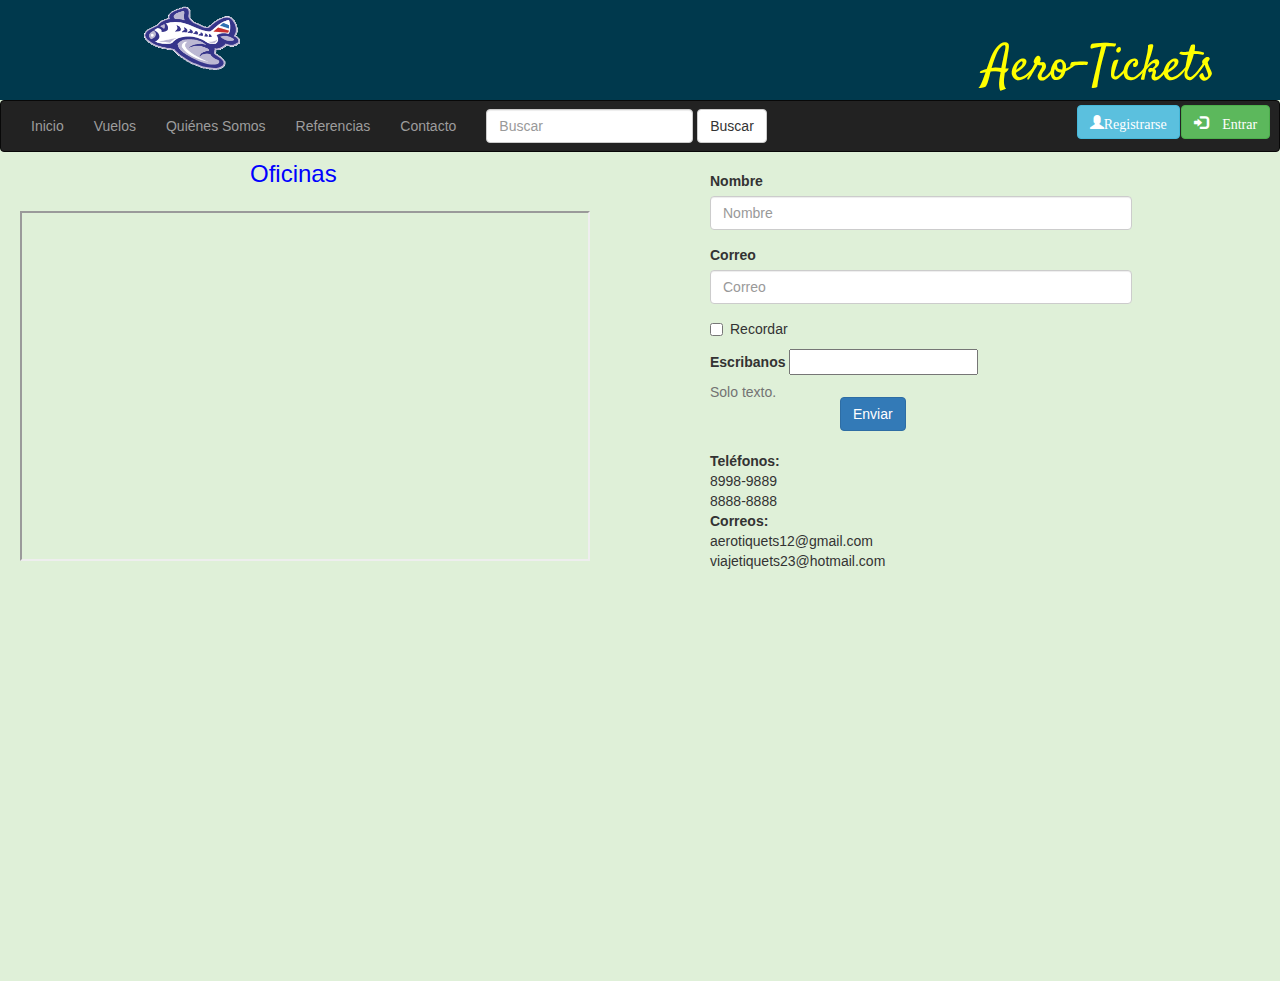
==== commit 14af5689: "Merge origin/MasterV2 into MasterV2" ====
--- a/web/pags/contactenos.html
+++ b/web/pags/contactenos.html
@@ -28,7 +28,8 @@
                         <li><a href="#">Vuelos</a></li>
                         <li><a href="quienesSomos.html">Quiénes Somos</a></li>
                         <li><a href="#">Referencias</a></li>
-                        <li><a href="pags/contactenos.html">Contacto</a></li>
+                        
+                        <li><a href="contactenos.html">Contacto</a></li>
                     </ul>
                     <form class="navbar-form navbar-left">
                         <div class="form-group">
--- a/web/css/estilos.css
+++ b/web/css/estilos.css
@@ -87,7 +87,7 @@
   }
   
   .mapa{
-    position: relative; top: -0px; left: 20px;
+    position: relative; top: 5px; left: 20px;
 }
 
 .contacto{
